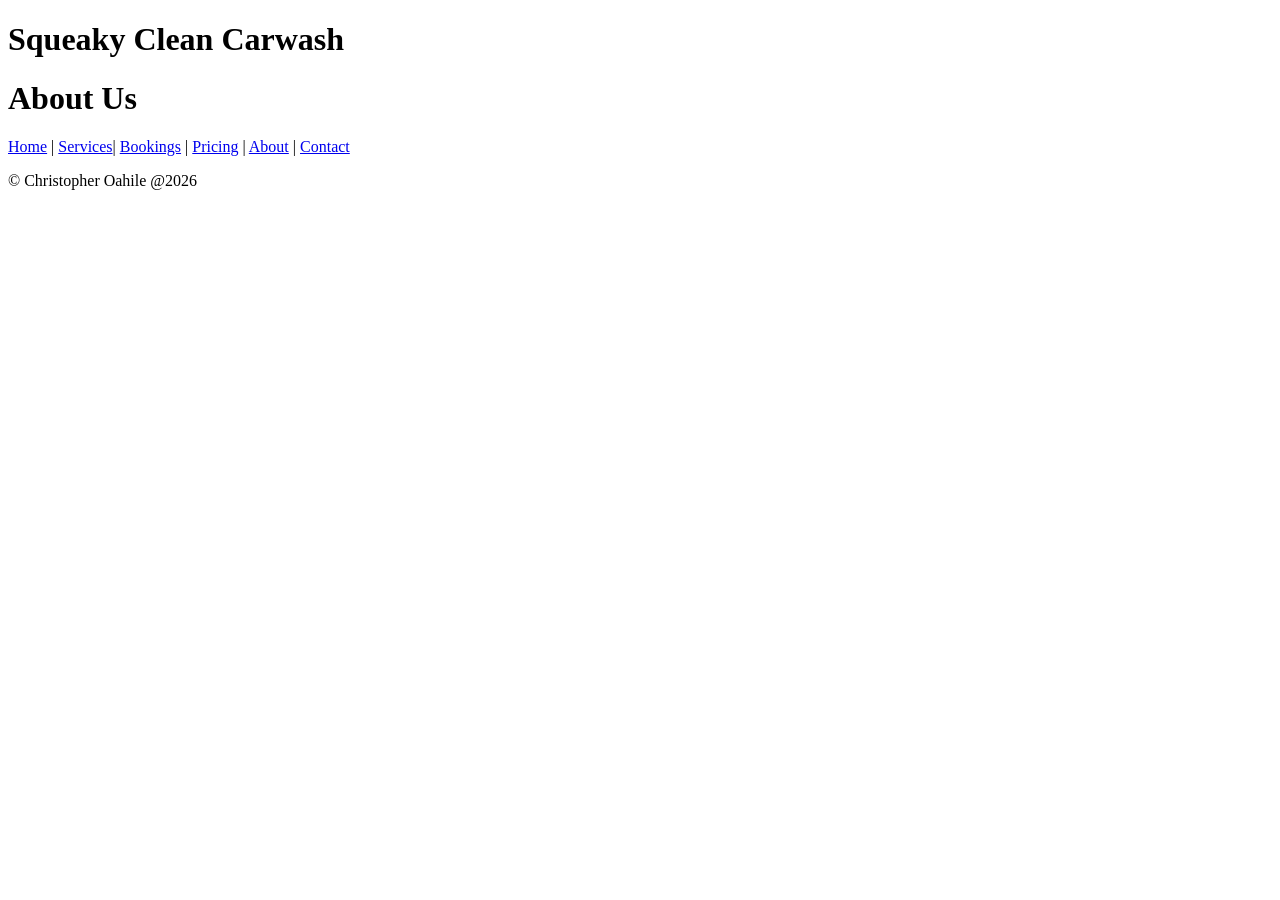
==== about.html @ 8b31e80e "Added Services,Bookings,Pricing,About and Contact with navigation" ====
<!DOCTYPE html>
<html lang="en">
<head>
    <meta charset="UTF-8">
    <meta name="viewport" content="width=device-width, initial-scale=1.0">
    <title>About Us</title>
</head>
<body>
    <header>
        <h1>Squeaky Clean Carwash</h1>
        <h1>About Us</h1>
        <nav>
            <a href="index.html">Home</a> |
            <a href="services.html">Services</a>|
            <a href="bookings.html">Bookings</a> |
            <a href="pricing.html">Pricing</a> |
            <a href="about.html">About</a> |
            <a href="contact.html">Contact</a> 
        </nav>
    </header>
    <footer>
        <p>&copy; Christopher Oahile @2026</p>
    </footer>
</Body>
</html>
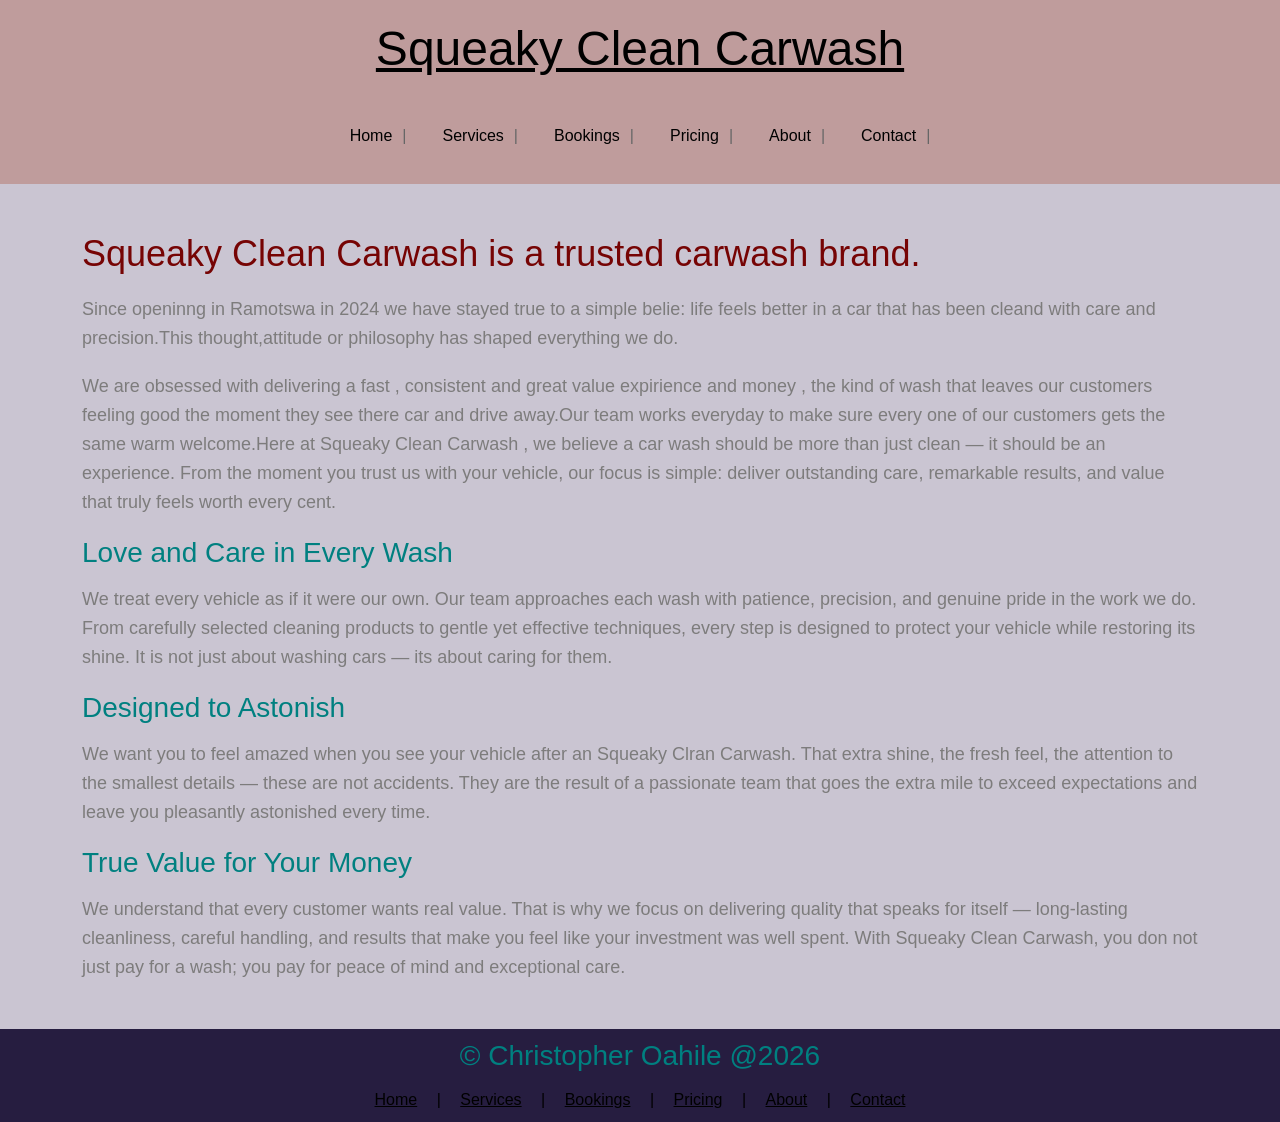
==== commit 2036510b: "Added Bootstrap framework for styling and layout" ====
--- a/about.html
+++ b/about.html
@@ -4,22 +4,62 @@
     <meta charset="UTF-8">
     <meta name="viewport" content="width=device-width, initial-scale=1.0">
     <title>About Us</title>
+        <!-- Bootstrap CSS -->
+<link href="https://cdn.jsdelivr.net/npm/bootstrap@5.3.0/dist/css/bootstrap.min.css" rel="stylesheet">
+    <link rel="stylesheet" href="styles.css">
 </head>
 <body>
     <header>
         <h1>Squeaky Clean Carwash</h1>
-        <h1>About Us</h1>
-        <nav>
-            <a href="index.html">Home</a> |
-            <a href="services.html">Services</a>|
+        <nav class="navbar navbar-expand-lg navbar-dark">
+                 <button class="navbar-toggler" type="button" data-bs-toggle="collapse" data-bs-target="#navbarNav" aria-controls="navbarNav" aria-expanded="false" aria-label="Toggle navigation">
+                    <span class="navbar-toggler-icon"></span>
+                        </button>
+                        <div class="collapse navbar-collapse" id="navbarNav">
+                            <ul class="navbar-nav">
+                            <li class="nav-item">
+                           <a class="nav-link" href="index.html">Home</a>
+                        </li>
+                        <li class="nav-item">
+                           <a class="nav-link" href="services.html">Services</a>
+                        </li>         
+                        <li class="nav-item">
+                           <a class="nav-link" href="bookings.html">Bookings</a>
+                        </li>
+                        <li class="nav-item">
+                           <a class="nav-link" href="pricing.html">Pricing</a>
+                        </li>
+                        <li class="nav-item">
+                           <a class="nav-link" href="about.html">About</a>
+                        </li>
+                        <li class="nav-item">
+                          <a class="nav-link" href="contact.html">Contact</a>
+                        </li> 
+              </div>
+        </nav>
+    </header>
+        <main class="container my-5">
+            <h2>Squeaky Clean Carwash is a trusted carwash brand.</h2>
+            <p>Since openinng in Ramotswa in 2024 we have stayed true to a simple belie: life feels better in a car that has been cleand with care and precision.This thought,attitude or philosophy has shaped everything we do.</p>
+            <p>We are obsessed with delivering a fast , consistent and great value expirience and money , the kind of wash that leaves our customers feeling good the moment they see there car and drive away.Our team works everyday to make sure every one of our customers gets the same warm welcome.Here at Squeaky Clean Carwash , we believe a car wash should be more than just clean — it should be an experience. From the moment you trust us with your vehicle, our focus is simple: deliver outstanding care, remarkable results, and value that truly feels worth every cent.</p>
+            <h3>Love and Care in Every Wash</h3>
+            <p>We treat every vehicle as if it were our own. Our team approaches each wash with patience, precision, and genuine pride in the work we do. From carefully selected cleaning products to gentle yet effective techniques, every step is designed to protect your vehicle while restoring its shine. It is not just about washing cars — its about caring for them.</p>
+            <h3>Designed to Astonish</h3>
+            <p>We want you to feel amazed when you see your vehicle after an Squeaky Clran Carwash. That extra shine, the fresh feel, the attention to the smallest details — these are not accidents. They are the result of a passionate team that goes the extra mile to exceed expectations and leave you pleasantly astonished every time.</p>
+            <h3>True Value for Your Money</h3>
+            <p>We understand that every customer wants real value. That is why we focus on delivering quality that speaks for itself — long-lasting cleanliness, careful handling, and results that make you feel like your investment was well spent. With Squeaky Clean Carwash, you don not just pay for a wash; you pay for peace of mind and exceptional care.</p>
+        </main>
+    <footer>
+        <h3>&copy; Christopher Oahile @2026</h3>
+         <a href="index.html">Home</a> |
+            <a href="services.html">Services</a> |
             <a href="bookings.html">Bookings</a> |
             <a href="pricing.html">Pricing</a> |
             <a href="about.html">About</a> |
             <a href="contact.html">Contact</a> 
-        </nav>
-    </header>
-    <footer>
-        <p>&copy; Christopher Oahile @2026</p>
     </footer>
+    <!-- Bootstrap JS and dependencies -->
+<script src="https://cdn.jsdelivr.net/npm/@popperjs/core@2.11.6/dist/umd/popper.min.js"></script>
+<script src="https://cdn.jsdelivr.net/npm/bootstrap@5.3.0/dist/js/bootstrap.min.js"></script>
 </Body>
 </html>
--- a/styles.css
+++ b/styles.css
@@ -0,0 +1,93 @@
+
+body{
+    font-family: Arial, sans-serif;
+    margin: 0;
+    padding: 0;
+    background-color: #cac5d2;
+}
+p {
+    color: #7d7c7c;
+    font-size: 18px;
+    line-height: 1.6;
+    margin-bottom: 20px;
+    border-radius: 5px;
+}
+h1 {
+    color: #000000;
+    font-size: 48px;
+    margin-bottom: 30px;
+    text-decoration: underline;
+    text-align: center;
+}
+h2 {
+    color: #760404;
+    font-size: 36px;
+    margin-bottom: 20px;
+}
+h3 {
+    color: #008080;
+    font-size: 28px;
+    margin-bottom: 15px;
+
+}
+
+header {
+    background-color:#bf9c9c;
+    padding: 20px;
+    text-align: center;
+    margin-bottom: 30px;
+}
+nav a {
+    color: #000000;
+    text-decoration: underline;
+    margin: 0 10px;
+    padding: 5px 10px;
+    border-radius: 5px;
+    transition: background-color 0.3s, color 0.3s;
+}
+nav a:hover {
+    background-color: #a53d3d;
+    text-align: center;
+    text-decoration: underline;
+}
+footer {
+    color: #000000;
+    background-color: #261d40;
+    padding: 10px;
+    text-align: center;
+    margin-top: 30px;
+    border-radius: 5px #a25c5c;
+}
+footer a {
+    color: #000000;
+    text-decoration: underline;
+    margin: 0 5px;
+    padding: 5px 10px;
+    border-radius: 5px;
+    transition: background-color 0.3s, color 0.3s;
+}
+h4{
+    color: #000000;
+    font-size: 22px;
+    margin-bottom: 10px;
+}
+img {
+    border: 5px solid #8e4caf;
+    border-radius: 8px;
+}
+/* Center nav links */
+.navbar-nav {
+  margin: 0 auto;          /* centers the whole nav list */
+  display: flex;
+  justify-content: center; /* aligns items horizontally */
+}
+/* Neutral black link color */
+.navbar-nav .nav-link {
+  color: #000000;          /* pure black */
+}
+/* Add separator after each link */
+.navbar-nav .nav-link::after {
+  content: "|";            /* separator symbol */
+  color: #666666;          /* neutral gray separator */
+  margin-left: 10px;
+}
